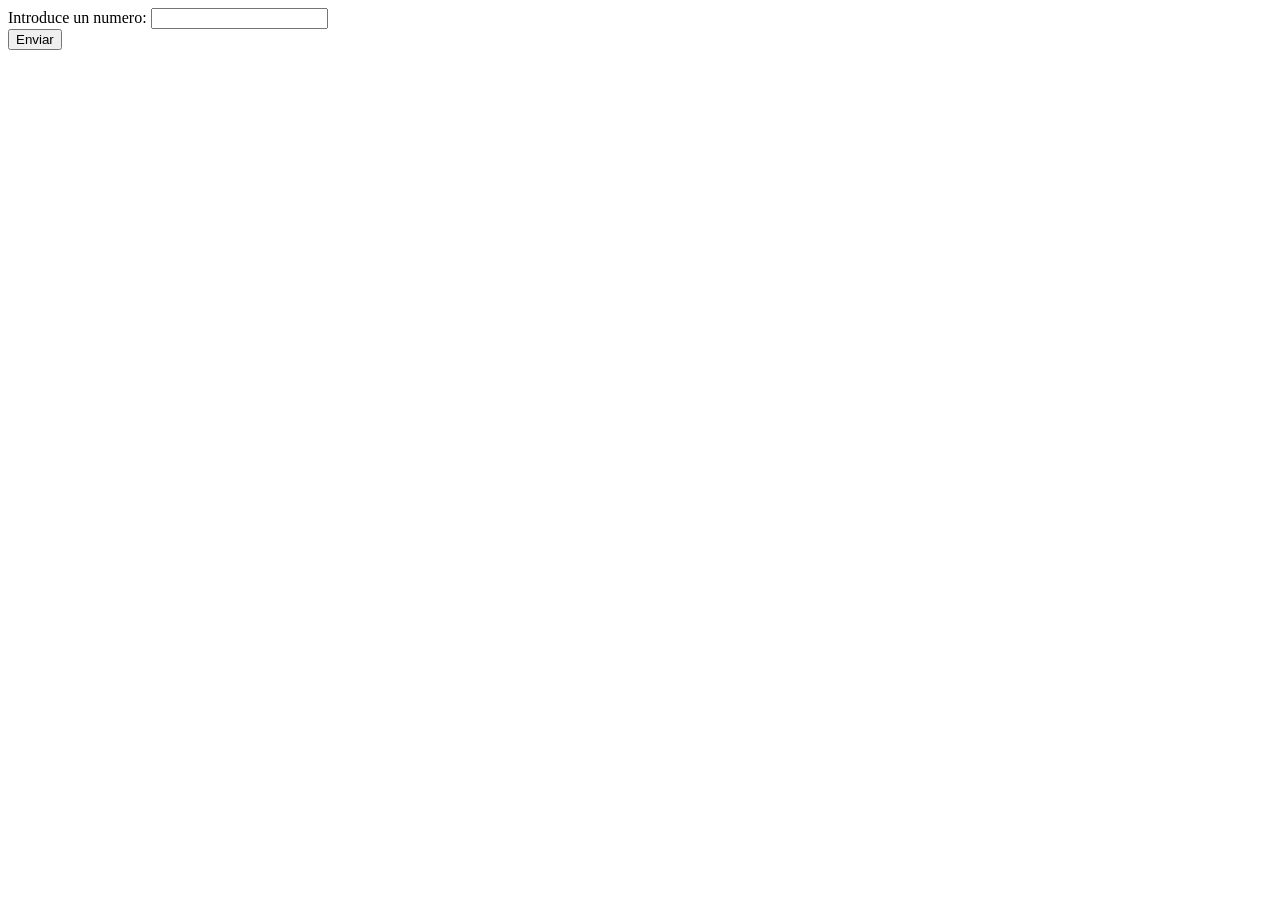
==== index.html @ 05144c05 "Inicio, basicos javascript" ====
<!DOCTYPE html>
<html lang="en">
<head>
    <meta charset="UTF-8">
    <meta http-equiv="X-UA-Compatible" content="IE=edge">
    <meta name="viewport" content="width=device-width, initial-scale=1.0">
    <title>JavaScript: Ejemplos Basicos con funciones</title>

    <script src="funciones.js"></script>
</head>
<body>
    <form onsubmit="operacion()">
        <div class="row">
            <label for="num">Introduce un numero:</label>
            <input type="number" name="num" id="num" required>
        </div>

        <input type="submit" value="Enviar">
    </form>
</body>
</html>
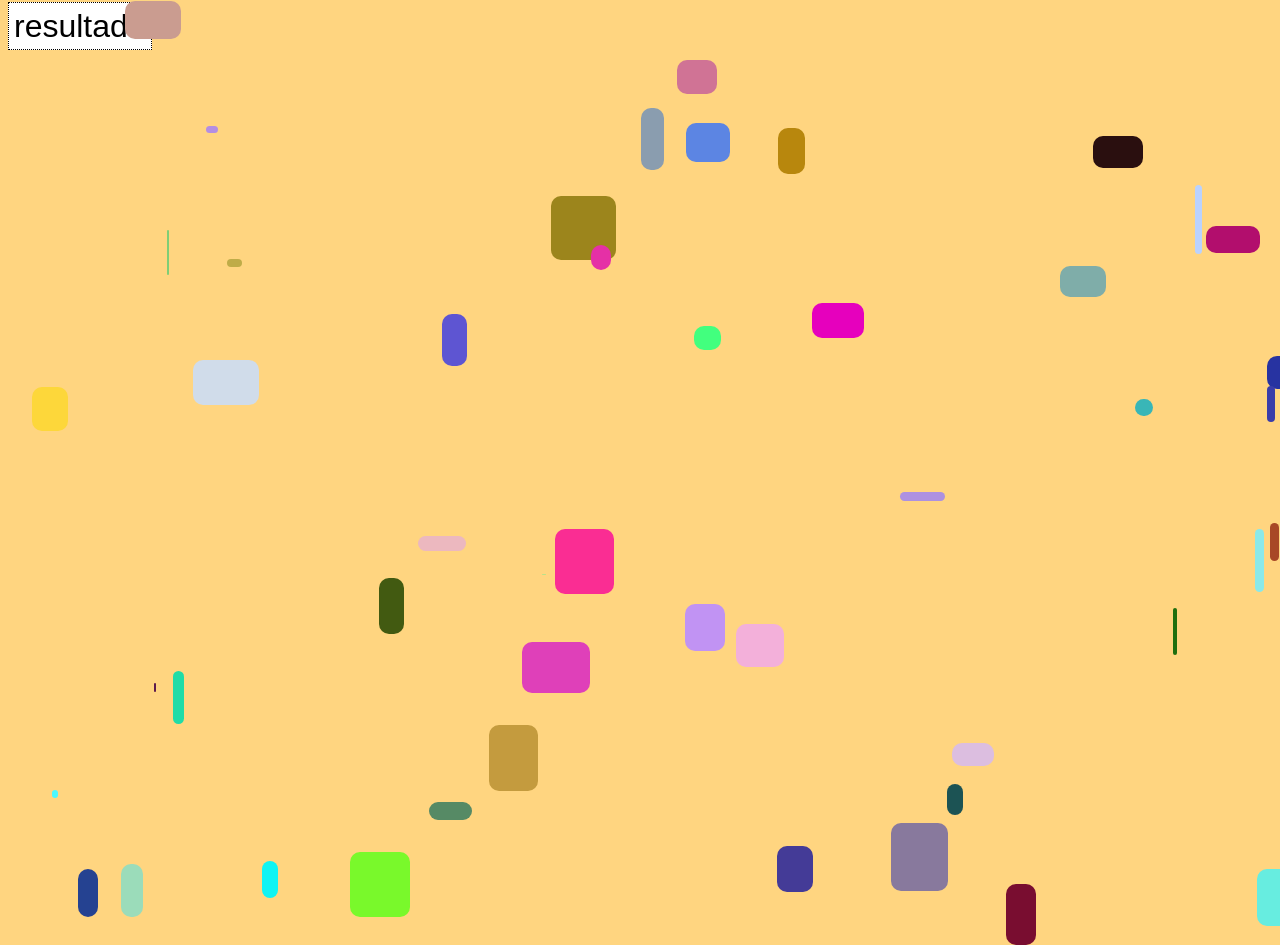
==== commit c79793d4: "Ejercicios y algo de orden en las carpetas." ====
--- a/index.html
+++ b/index.html
@@ -5,17 +5,57 @@
     <meta http-equiv="X-UA-Compatible" content="IE=edge">
     <meta name="viewport" content="width=device-width, initial-scale=1.0">
     <title>JavaScript: Ejemplos Basicos con funciones</title>
+    <link rel="stylesheet" href="./css/estilos.css">
+    <!-- <script src="./objetArray/casas.js"></script> -->
+    <!-- <script src="./objetArray/nombres.js"></script> -->
+    <style>
+        body{
+            background-color:#FFD580;
+        }
+        span{
+            font-family: 'Trebuchet MS', 'Lucida Sans Unicode', 'Lucida Grande', 'Lucida Sans', Arial, sans-serif;
+            font-size: 2rem;
+            z-index: 100000000;
+            background-color: #ffffff;
+            padding: 5px;
+        }
+    </style>
+</head>
+    
+    <!-- Calculadora -->
+    <!-- <div class="contenedor">
+        <h1>Calculadora</h1>
+        <input type="number" id="input-numero">
+        <div class="contenedor">
+            <div class="fila-butones">
+                <button id="sumar" name="sumar">+</button>
+                <button id="restar" name="restar">-</button>
+            </div>
+            <div class="fila-butones">
+                <button id="multiplicar" name="multiplicar">*</button>
+                <button id="divisar" name="divisar">/</button>
+            </div>
+            <button id="calcular" name="calcular">=</button>
+        </div>
+        <span id="resultado" name="resultado">resultado</span>
+    </div> -->
 
-    <script src="funciones.js"></script>
-</head>
-<body>
-    <form onsubmit="operacion()">
+    <!-- Numero primo -->
+    <!-- <form>
         <div class="row">
             <label for="num">Introduce un numero:</label>
             <input type="number" name="num" id="num" required>
         </div>
 
-        <input type="submit" value="Enviar">
+        <input type="button" value="Enviar" onclick="esPrimo()">
     </form>
+
+    <div id="resultado">
+    </div> -->
+
+    <!-- Piso de lava -->
+    <span>resultado</span>
+    <script src="./js/pisoLava.js"></script>
+    <!-- <script src="./js/funciones.js"></script> -->
 </body>
 </html>
--- a/css/estilos.css
+++ b/css/estilos.css
@@ -0,0 +1,40 @@
+body {
+    font-family: 'Segoe UI', Tahoma, Geneva, Verdana, sans-serif;
+}
+
+h1 {
+    text-align: center;
+}
+
+div {
+    display: flex;
+
+}
+
+input {
+    height: 30px;
+    margin-bottom: 1rem;
+}
+
+button {
+    height: 40px;
+    width: 50%;
+    font-size: 1rem;
+    margin: 0 5px;
+}
+
+span {
+    text-align: center;
+    border: 1px dotted black;
+    padding: 10px 30px;
+}
+
+.contenedor {
+    flex-direction: column;
+    margin: 0 10% 1rem 10%;
+}
+
+.fila-butones {
+    flex-direction: row;
+    margin-bottom: 1rem;
+}
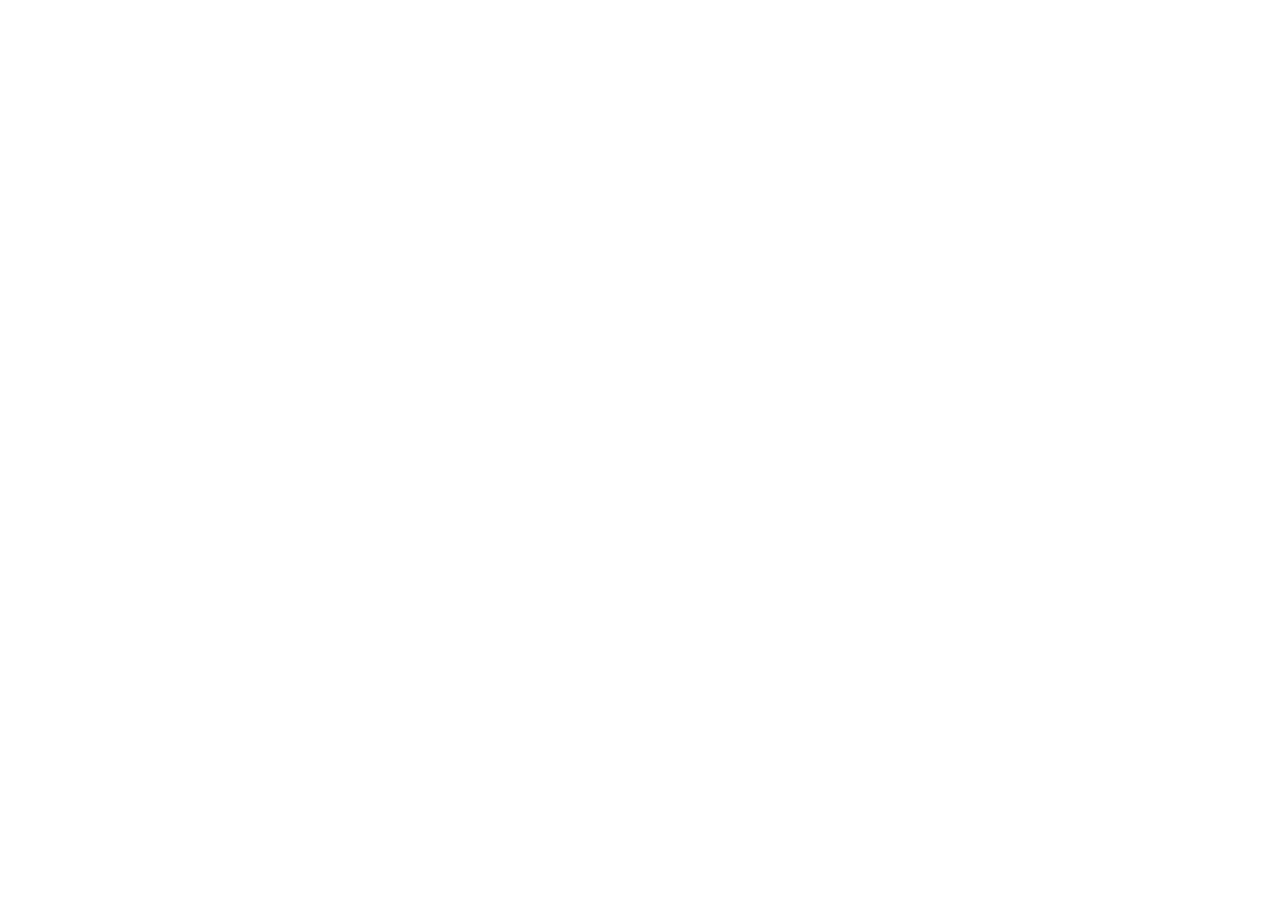
==== commit 925877bb: "Ejercicios terminados" ====
--- a/index.html
+++ b/index.html
@@ -8,9 +8,9 @@
     <link rel="stylesheet" href="./css/estilos.css">
     <!-- <script src="./objetArray/casas.js"></script> -->
     <!-- <script src="./objetArray/nombres.js"></script> -->
-    <style>
+    <!-- <style>
         body{
-            background-color:#FFD580;
+            background-color:#dd3c27;
         }
         span{
             font-family: 'Trebuchet MS', 'Lucida Sans Unicode', 'Lucida Grande', 'Lucida Sans', Arial, sans-serif;
@@ -19,7 +19,7 @@
             background-color: #ffffff;
             padding: 5px;
         }
-    </style>
+    </style> -->
 </head>
     
     <!-- Calculadora -->
@@ -52,10 +52,14 @@
 
     <div id="resultado">
     </div> -->
+    <!-- <script src="./js/funciones.js"></script> -->
 
     <!-- Piso de lava -->
-    <span>resultado</span>
-    <script src="./js/pisoLava.js"></script>
-    <!-- <script src="./js/funciones.js"></script> -->
+    <!-- <span>resultado</span>
+    <script src="./js/pisoLava.js"></script> -->
+
+    <!-- Bingo -->
+    <script src="./js/bingo.js"></script>
+    
 </body>
 </html>
